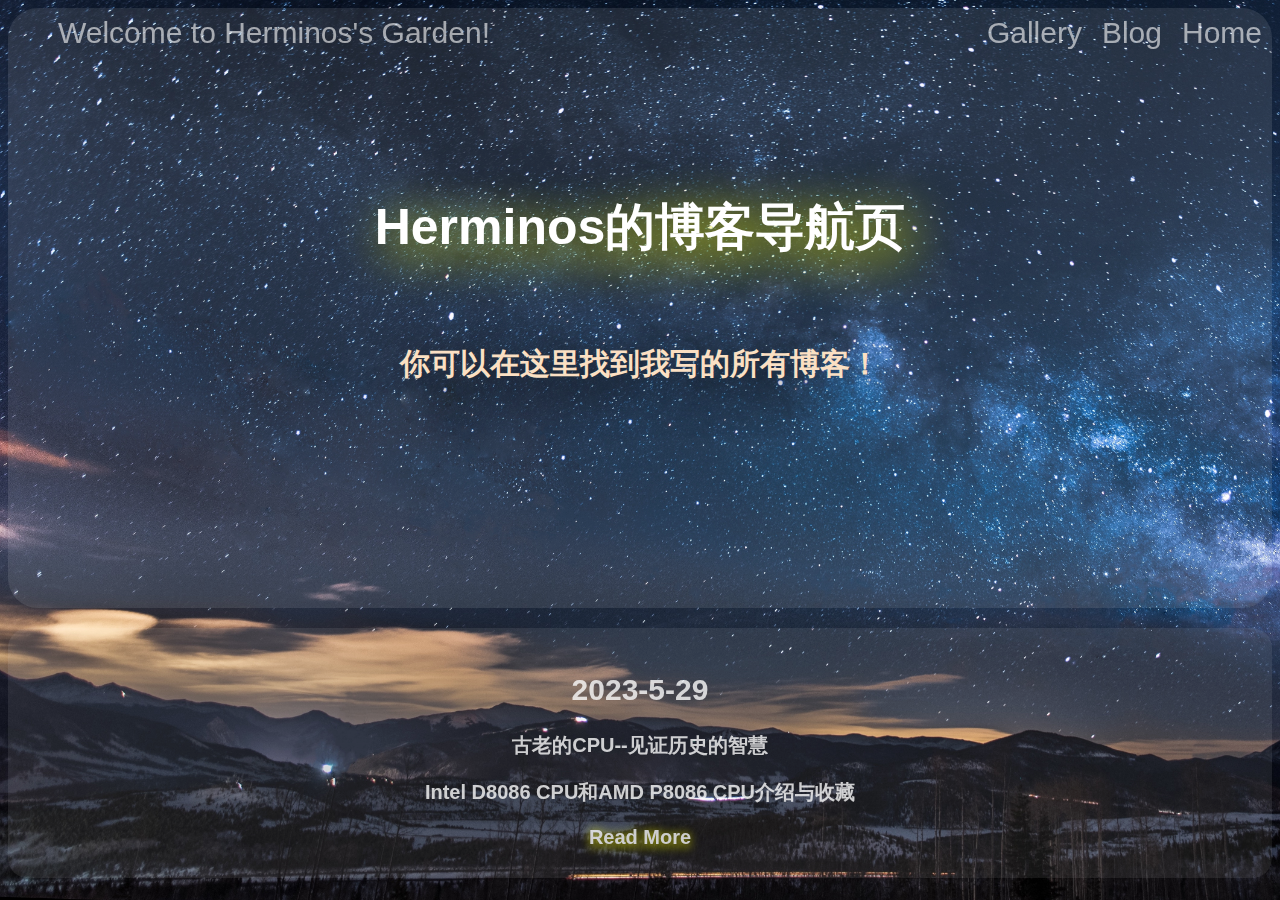
==== blog_guide.html @ 6a190b24 "Add" ====
<!DOCTYPE html>
<html>
    <head>
        <meta charset="UTF-8">
        <title>Blog Guide</title>
        <link rel="stylesheet" href="../css/style.css">
    </head>
    <body>
        <div class="title">
            <div class="nav">
                <ul>
                    <a href="../index.html"><li class="welcome">Welcome to Herminos's Garden!</li></a>
                    <a href="../index.html"><li>Home</li></a>
                    <a href="../blog_guide.html"><li>Blog</li></a>
                    <a href="#"><li>Gallery</li></a>
                </ul>
                <h1>Herminos的博客导航页</h1>
                <h2>你可以在这里找到我写的所有博客！</h2>
            </div>
        </div>
        <div class="blog_show">
            <h2>2023-5-29</h2>
            <h3>古老的CPU--见证历史的智慧</h3>
            <h3>Intel D8086 CPU和AMD P8086 CPU介绍与收藏</h3>
            <a href="./old_cpu.html">Read More</a>
        </div>
    </body>
</html>
---- css/style.css ----
*{
    font-family: "Helvicta", sans-serif;
}
body{

    background-image: url("../static/images/background.jpg");
    background-size: cover;
    overflow: auto;
    background-attachment:fixed;
}

.title{
    margin-top:0;
    height:600px;
    width:100%;
    background-color: rgba(255,255,255,0.1);
    border-radius: 30px;
}

.title h1{
    font-size: 50px;
    font-weight: 700;
    color: white;
    text-align: center;
    padding-top: 100px;
    text-shadow: 10px 10px 50px yellow;
}

.title h2{
    font-size: 30px;
    font-weight: 700;
    color: #FBE0C3;
    text-align: center;
    padding-top: 50px;
    text-shadow: 10px 10px 50px rgba(0,0,0);
}

.nav{
    height: 50px;
    width: 100%;
    top: 0;
    z-index: 1;


}

.nav ul{
    margin-top:10px;
    margin: auto;
    list-style: none;
    overflow: hidden;
}

.nav  ul a li{
    text-align: center;
    line-height: 30px;
    font-size:30px;
    float: right;
    height:30px;
    width: auto;
    color:white;
    opacity: 0.6;
    transition: all 0.5s ease;
    margin: 10px;
    border-bottom: 2px solid rgba(255,255,255,0);
}

.nav  ul a li.welcome{
    text-align: center;
    line-height: 30px;
    font-size:30px;
    float: left;
    height:30px;
    width:auto;
    color:white;
    transition: all 0.5s ease;
    margin: 10px;
    border-bottom: 2px solid rgba(255,255,255,0);
}

.nav ul a li:hover{
    opacity: 1;
    border-bottom: 2px solid rgba(255,255,255);
    transition: all 0.5s ease;
}

.nav ul a li#active{
    opacity: 1;
    border-bottom: 2px solid white;
    transition: all 0.5s ease;
}

.content{
    height: 100%;
    width: 100%;
    margin: auto;
    padding-top: 30px;
    padding-bottom: 100px;
    text-align: center;
    color: white;
    opacity: 0.8;
}

.content .stat{
    background-color: rgba(255,255,255,0.1);
    border-radius: 10px;
    height: 500px;
    width: 49%;
    margin: auto;
    padding-top: 70px;
    padding-bottom: 100px;
    text-align: center;
    float:left;
}

.content .stat .dino{
    border-radius: 50%;
    border: 5px solid white;
    transition: all 0.5s ease;
}

.content .stat .dino:hover{
    transform: rotate(360deg);
    transition: all 0.5s ease;
}

.content .contact{
    background-color: rgba(255,255,255,0.1);
    height: 520px;
    width: 49%;
    border-radius: 10px;
    margin: auto;
    padding-top: 50px;
    padding-bottom: 100px;
    text-align: center;
    float:right;
}

.content .contact h2{
    font-size: 30px;
    font-weight: 700;
    color: #00f2ff;
    text-align: center;
    text-shadow: 10px 10px 50px rgba();
}

.content .contact .vol{
    
    width:80%;
    height:50px;
    border-radius: 8000em;
    border: 5px solid aquamarine;
    transition: all 0.5s ease;
    margin: auto;
    margin-bottom: 40px;
}

.content .contact .vol:hover{
    transition: all 0.5s ease;
}


.content .contact .vol .svgcont{

    height: 80%;
    width: 40px;
    background-color: white;
    border-radius: 800em;
    border: 5px solid white;
    transition: all 0.5s ease;
    display: flex;
    justify-content: center;
    float:right;
    opacity: 1;
    z-index:20;
    text-align: center;
}

.content .contact .vol:hover .svgcont{
    border-left: 5px;
    transition: all 0.5s ease;
    width:99.1%;
    text-align:center;
}

/*创造一个svg，使得鼠标不悬浮时在左边，鼠标悬浮时滑动到div的右边*/
.contnet .contact .vol .svgcont img{
    float:right;
    margin: auto;
    background-color: white;
}

.content .contact .vol .svgcont a{
    font-size: 30px;
    display: none;
    font-weight: 700;
    color: black;
    text-align: center;
    text-shadow: 10px 10px 50px rgba();
    margin-top: 3px;
    margin-right: 10px;
    opacity: 0;
    transition: all 0.5s ease;
    overflow:hidden;
    text-decoration: none;
    align-self: center;

    white-space: nowrap;
    text-decoration:underline rgba(0,0,0,0);
    justify-content: center;
    align-items: center;
}

.content .contact .vol:hover .svgcont a{
    font-size: 30px;
    font-weight: 700;
    color: black;
    text-align: center;
    text-shadow: 10px 10px 50px rgba();
    margin-top: 3px;
    margin-right: 10px;
    opacity: 1;
    transition: all 0.5s ease;
    text-align: center;
    display: flex;
}

.content .contact .vol .svgcont a:hover{
    text-decoration: underline rgba(0,0,0,1);
    color: black;
    transition: all 0.5s ease;
}
.content .contact .vol .svgcont{
    height: 80%;
    width: 40px;
    background-color: white;
    border-radius: 800em;
    border: 5px solid white;
    transition: all 0.5s ease;
    display: flex;
    float:right;
    opacity: 1;
    z-index:20;
    text-align: center;
    justify-content: center; /* 新增 */
}

.footer{
    height: 50px;
    width: 100%;
    background-color: rgba(255,255,255,0.1);
    border-radius: 10px;
    margin: auto;
    margin-top:30px;
    padding-top: 30px;
    padding-bottom: 100px;
    text-align: center;
    float:left;
}

.footer p{
    color:white;
}

.footer a{
    color:white;
    text-decoration: underline rgba(255,255,255,0);
    transition: all 0.5s ease;
}

.footer a:hover{
    color:white;
    text-decoration: underline rgba(255, 255, 255, 1);
    transition: all 0.5s ease;
}

.blog_show
{
    background-color: rgba(255,255,255,0.1);
    border-radius: 20px;
    height: 200px;
    width: 100%;
    margin: 0 auto;
    margin-top: 20px;
    margin-bottom: 20px;
    padding-top: 20px;
    padding-bottom: 30px;
    text-align: center;
    color: white;
    opacity: 0.8; 
}

.blog_show h2{
    font-size: 30px;
    font-weight: 700;
    text-align: center;
    text-shadow: 10px 10px 50px rgba();
}

.blog_show h3{
    font-size: 20px;
    font-weight: 700;
    text-align: center;
    text-shadow: 10px 10px 50px rgba();
}

.blog_show p{
    height:30%;
    font-size: 20px;
    font-weight: 700;
    text-align: center;
    text-shadow: 10px 10px 50px rgba();
}

.blog_show a{
    text-decoration: underline rgba(255,255,255,0);
    font-size: 20px;
    font-weight: 700;
    text-align: center;
    text-shadow: 0px 0px 10px rgb(255, 255, 0);
    color: white;
    opacity: 1;
    transition: all 0.5s ease;
}

.blog_show a:hover{
    text-decoration: underline rgba(255,255,255,1);
    font-size: 20px;
    font-weight: 700;
    text-align: center;
    text-shadow: 10px 10px 50px rgba();
    color: white;
    transition: all 0.5s ease;
}
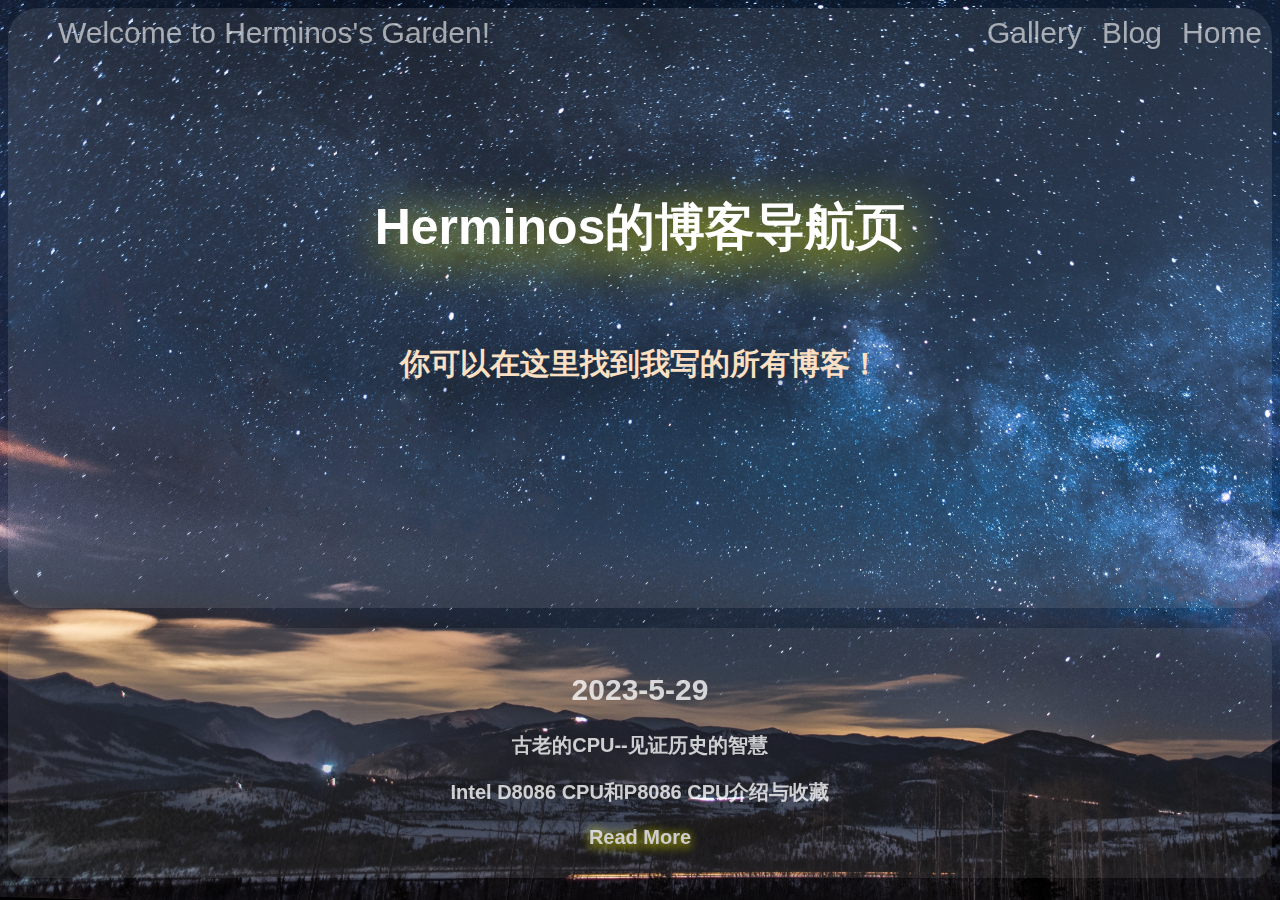
==== commit 994346b9: "add blog" ====
--- a/blog_guide.html
+++ b/blog_guide.html
@@ -21,8 +21,8 @@
         <div class="blog_show">
             <h2>2023-5-29</h2>
             <h3>古老的CPU--见证历史的智慧</h3>
-            <h3>Intel D8086 CPU和AMD P8086 CPU介绍与收藏</h3>
-            <a href="./old_cpu.html">Read More</a>
+            <h3>Intel D8086 CPU和P8086 CPU介绍与收藏</h3>
+            <a href="./blog/old_cpu.html">Read More</a>
         </div>
     </body>
 </html>--- a/css/style.css
+++ b/css/style.css
@@ -331,4 +331,28 @@
     text-shadow: 10px 10px 50px rgba();
     color: white;
     transition: all 0.5s ease;
+}
+
+.blog_content{
+    background-color: rgba(255,255,255,0.1);
+    border-radius: 20px;
+    height: auto;
+    width: 100%;
+    margin: 0 auto;
+    margin-top: 20px;
+    margin-bottom: 20px;
+    padding-top: 20px;
+    padding-bottom: 30px;
+    text-align: center;
+    color: white;
+    opacity: 0.8; 
+}
+
+.blog_content table{
+    margin: auto;
+    width: 80%;
+    border-collapse: collapse;
+    border-spacing: 0;
+    border: 1px solid #ddd;
+    text-align: center;
 }